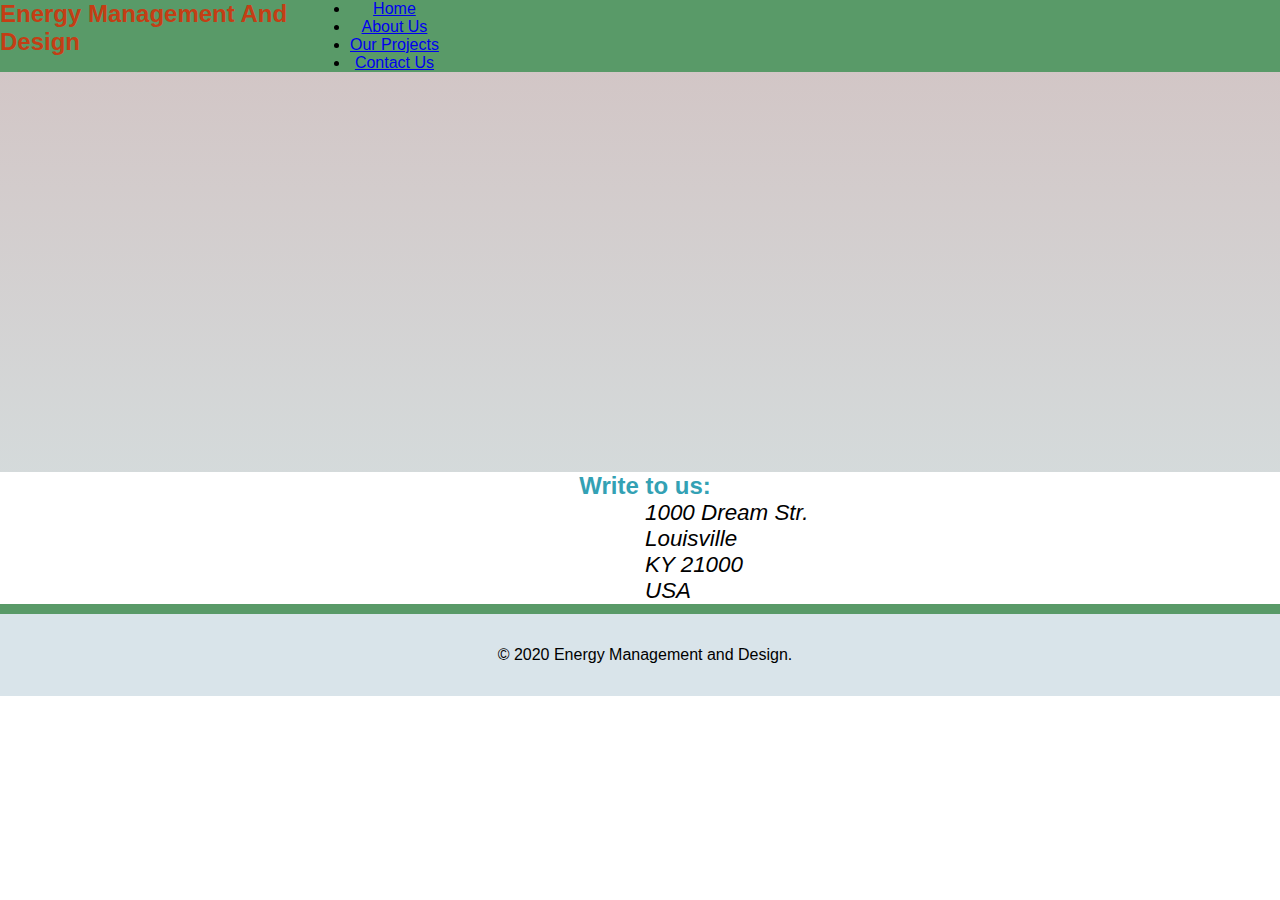
==== contact.html @ ebde5925 "implemented the hamburger menu" ====
<!DOCTYPE html>
<html lang="en">
  <head>
    <meta charset="UTF-8" />
    <meta name="viewport" content="width=device-width, initial-scale=1.0" />
  
    <link rel="stylesheet" href="css/normalize.min.css">
    <link rel="stylesheet" href="css/main.css">
    <link rel="stylesheet" href="css/flex.css">
    <title>Energy Management and Design</title>
  </head>
   
  <body>

    <div class="wrapper">
    <!-- header -->
    <div class="header-container  clearfix">
      
      <header class="main-header"> 
        <div class="logo">
           <h1>Energy Management And Design</h1> 
        </div>
        
        <a href="#" class="toggle-button">
          
        <ul class="nav">
          <li> <a href="index.html">Home</a></li>
          <li> <a href="#">About Us</a></li>
          <li> <a href="#">Our Projects</a></li>
          <li> <a href="contact.html">Contact Us</a></li>

        </ul>  
      </header>

    </div> 

    <div class="hero-image clearfix">
            
      <!-- <div class="hero-text">
        <h3>We are here for you!</h3>
        <p>Help us save the Planet!</p>
        <button class="btn-hero">Hire us</button>
      </div> -->
    
    </div> 
        <!-- /hero -->

    <section class="contact-us">

        <h2>Write to us:</h2>

        <address>
           
            1000 Dream Str. <br>
            Louisville <br>
            KY 21000 <br>
            USA    

        </address>

    </section>    
 

    


    <!-- footer -->
   
      <footer class="main-footer">
        <span>&copy; 2020 Energy Management and Design.</span>
      </footer>

    <!-- footer -->

  </div> <!-- wraper -->

      <script src="js/form.js"></script>
  </body>
</html>
---- css/main.css ----
* {
  margin: 0;
  padding: 0;
  box-sizing: border-box;
}
 
*, *:before, *:after {
  box-sizing: inherit;
} 


/* ================================= 
  Base Layout Styles
==================================== */


.wrapper {
  margin: 0 auto;
}



body {
  font-family: Helvetica, Helvetica Neue, Arial;
  text-align: center;
  /* color: #222; */
  /* background: #afa794; */
}

h1 {
  margin: 0;
  /* text-align: center; */
  color: rgb(196, 62, 21);
} 

h2 {
  color: #33a1b4;
  width: auto;

}

/* nav {
  box-sizing: border-box;
} */
/* .main-container {
  background-color: violet;
} */

.col2 {
  background-color: aliceblue;
  /* margin-right: 30px;
  width: auto;*/
}


/* ================================= 
  Navigation
==================================== */
/* .header-container {
  display: flex;

} */


.main-header {
  /* position: fixed; */

  background-color: #599a68;

/* z-index: 1000; */
  

}

.logo {
  /* max-width: 350px; */
  text-align: left;
}

.toggle-button {
  position: absolute;
  top: 2rem;
  right: 1rem;
  display: flex;
  flex-direction: column;
  justify-content: space-between;
  width: 50px;
  height: 40px;
  background-color: none;
  /* z-index: 2000; */
}

.toggle-button .bar {
  height: 10px;
  width: 100%;
  background-color: rgb(10, 8, 8);
  border-radius: 10px;
  z-index: 2000;
}

.navbar-links ul {
  width: 100%;
}

.navbar-links li {
 list-style-type: none; 
 
}

.navbar-links li a {
  display: block;
  text-decoration: none;
  color: white;
  padding: 1rem;
}

.navbar-links li:nth-child(4) {
  font-style: italic;
  /* margin-bottom: 5px; */
  }
  .navbar-links li:hover {
  background-color: #33a1b4;
  font-style: italic;
}

/* .navbar-links a {
 text-align: center; 
 text-decoration: none;
 font-weight: bold;
 }  */
 .main-header {
  display: flex;
  flex-direction: column;
}

.navbar-links {
  display: none;
}


.navbar-links.active {
  display: flex;
  flex-direction: column;
}

.navbar-links a:hover,
.navbar-links a:visited {
 
 color: white;
}

.navbar-links a:hover {
 text-decoration: none;

}

/* ================================= 
  The hero image 
==================================== */


.hero-image {
  background-image: linear-gradient(rgba(107, 67, 67, 0.3), rgba(42, 70, 73, 0.2)), url("../img/hero-img01.jpg");
  background-size: cover;
  position: relative;
  background-position: center;
  background-repeat: no-repeat;
  height: 400px;
   /* width: 100%; */
  
}

.hero-text {
  text-align: center;
  position: absolute;
  top: 50%;
  left: 50%;
  transform: translate(-50%, -50%);
  color: rgb(238, 231, 233);
}
h3 {
  font-size: 2em;
  font-weight: bold;
}

p {
  margin-top: 10px;
  margin-bottom: 10px;
}

.btn-hero {
  color: green;
}

/* ================================= 
  Form and Proj
==================================== */

img {
  width: 100%;
}

.form {
  
  /* padding: 10px 20px; */
  background: #d1dee2;
  border-radius: 8px;
}

.form li {
  list-style-type: none;
  /* margin: 10px 15px; */
  width: 100%;
}

.form li textarea {
  margin-top: 20px;

}

footer {
	padding: 2em 0;
	background: #d9e4ea;
}

.main-footer 
{
    border-top: 10px solid #599a68;
    text-align: center;
}


/*************************
   Contatc Form
*************************/
address {
  display: block;
  font-size: 1.4em;
  font-family: 'Lucida Sans', 'Lucida Sans Regular', 'Lucida Grande', 'Lucida Sans Unicode', Geneva, Verdana, sans-serif;  
  text-align: left;
  margin-left: 50%;
}


/*************************
Media Queries
*************************/

@media (min-width: 468px) {
  .wrapper {
    margin: 0 auto;
    width: 95%;
  }

  .toggle-button {
    display: none;
  }

  .logo {
    width: 30%;
  }

  .navbar-links li {
    margin-top: 15%;
    margin-left: 5px;
  }
  
  .col1 {
    /* display: flex;  */
    width: 49%;
  }

  .col2 {
    width: 47%;
  }

  h1 {
    font-size: 1.4em;
  }

  /* ul.nav {
   width: 67%;
  } */

  .navbar-links ul {
    width: 100%;
  }
  .navbar-links li {
    margin: auto;   
   
  }

} 
@media (min-width: 697px) {

  .wraper {
    width: 90%;
  }
  .logo {
    max-width: 350px;
    text-align: left;
  }

  h1 {
    font-size: 1.5em;
  }

  .navbar-links ul {
    /* display: block; */
    width: 100%;
    padding: 1rem;
  }
 
  .navbar-links a {
    padding: 15px 1%;
  }

  } 

  @media (min-width: 1100px) {
    .wrapper {
      width: 1290px;
    }

    .navbar-links,
    .navbar-links li {
        /* align-items: stretch; */
        justify-content: space-between;
      }
    
    
    }

/*************************
Clearfix
*************************/

.clearfix:before,
.clearfix:after {
  content: " ";
  display: table;
}

.clearfix:after {
  clear: both;
}

.clearfix {
  *zoom: 1;
}
---- css/flex.css ----
@media screen and (min-width: 468px) {
  .main-header{
 
     flex-direction: row;
      /* justify-content: space-between; */
      /* flex: 1 0 250px; */ 
   } 
  .logo,
  .navbar-links {
    display: flex;
    justify-content: space-between;
   }
  .logo {
    flex: 1;
  }
  .navbar-links {
    flex: 2;
  }

  .navbar-links ul,
  .navbar-links li {
    display: flex;
    /* flex-wrap: wrap; */
    justify-content: space-between;
  }
  .main-container {
    display: flex;
    justify-content: space-between;
  }
  
  .calc {
    display: flex;
    flex: 1 0 auto;
  }

}


@media screen and (min-width: 697px) {

 
  .col1 {
    flex: 2;
  }

} 

@media screen and (min-width: 1100px) {
 
  .navbar-links li {
      align-items: stretch;
      justify-content: space-between;
    }
}
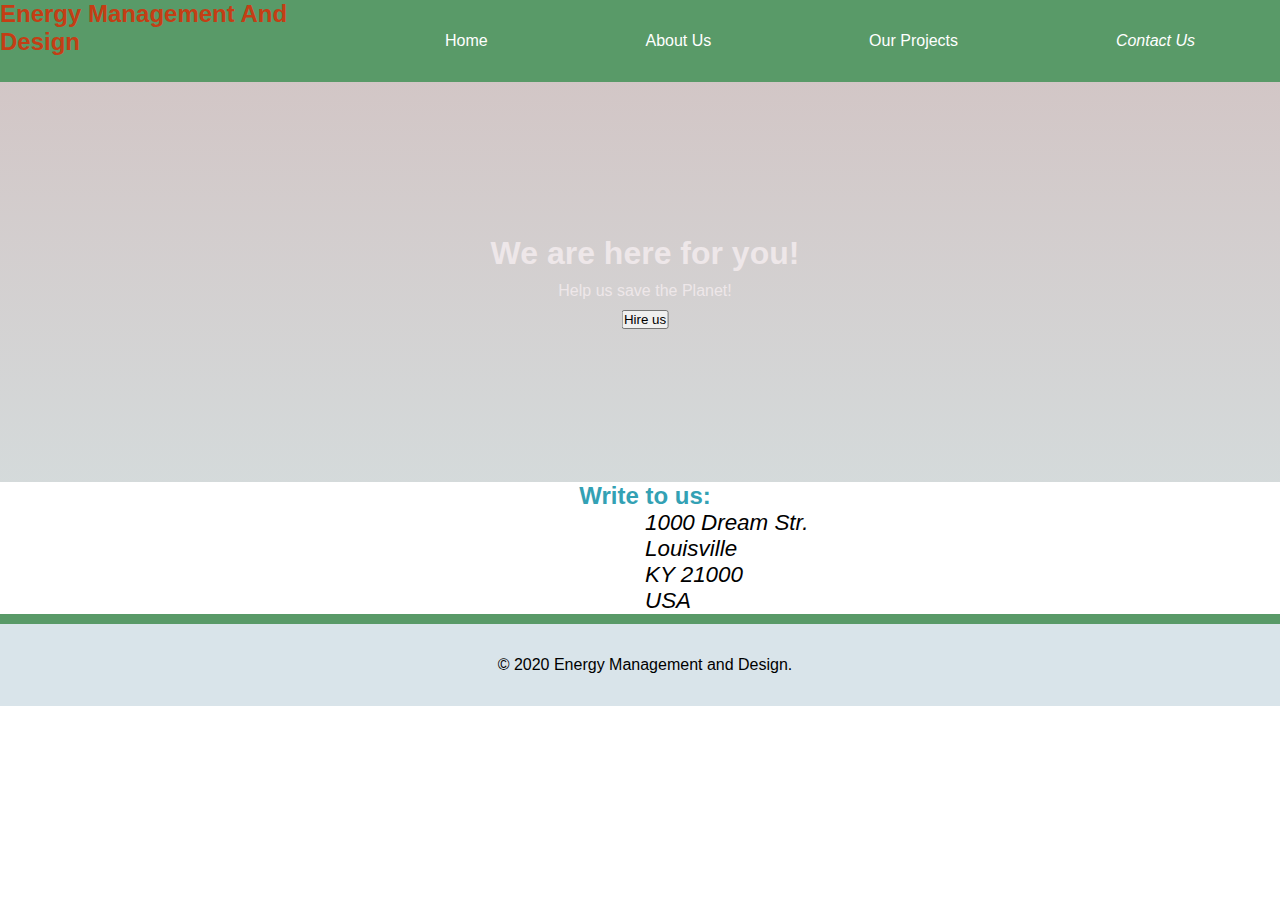
==== commit b7a7f3be: "added form verification" ====
--- a/contact.html
+++ b/contact.html
@@ -12,37 +12,44 @@
    
   <body>
 
+    
     <div class="wrapper">
-    <!-- header -->
-    <div class="header-container  clearfix">
+      <!-- header -->
+         <div class="header-container  clearfix">
+        
+          <header class="main-header"> 
+            <div class="logo">
+              <h1>Energy Management And Design</h1> 
+            </div>
+  
+              <a href="#" class="toggle-button">
+                <span class="bar"></span>
+                <span class="bar"></span>
+                <span class="bar"></span>
+              </a>
+  
+            <div class="navbar-links">
+              <ul>
+                <li> <a href="index.html">Home</a></li>
+                <li> <a href="#">About Us</a></li>
+                <li> <a href="#">Our Projects</a></li>
+                <li> <a href="contact.html">Contact Us</a></li>
+  
+              </ul> 
+          </div> 
+          </header>
+  
+        </div> 
+  
+      <div class="hero-image clearfix">
+              
+        <div class="hero-text">
+          <h3>We are here for you!</h3>
+          <p>Help us save the Planet!</p>
+          <a href="contact.html"><button>Hire us</button></a>
+        </div>
       
-      <header class="main-header"> 
-        <div class="logo">
-           <h1>Energy Management And Design</h1> 
-        </div>
-        
-        <a href="#" class="toggle-button">
-          
-        <ul class="nav">
-          <li> <a href="index.html">Home</a></li>
-          <li> <a href="#">About Us</a></li>
-          <li> <a href="#">Our Projects</a></li>
-          <li> <a href="contact.html">Contact Us</a></li>
-
-        </ul>  
-      </header>
-
-    </div> 
-
-    <div class="hero-image clearfix">
-            
-      <!-- <div class="hero-text">
-        <h3>We are here for you!</h3>
-        <p>Help us save the Planet!</p>
-        <button class="btn-hero">Hire us</button>
-      </div> -->
-    
-    </div> 
+      </div> 
         <!-- /hero -->
 
     <section class="contact-us">
--- a/css/main.css
+++ b/css/main.css
@@ -84,16 +84,16 @@
   display: flex;
   flex-direction: column;
   justify-content: space-between;
-  width: 50px;
-  height: 40px;
+  width: 40px;
+  height: 30px;
   background-color: none;
   /* z-index: 2000; */
 }
 
 .toggle-button .bar {
-  height: 10px;
+  height: 8px;
   width: 100%;
-  background-color: rgb(10, 8, 8);
+  background-color: rgb(53, 3, 3);
   border-radius: 10px;
   z-index: 2000;
 }
@@ -211,6 +211,7 @@
   list-style-type: none;
   /* margin: 10px 15px; */
   width: 100%;
+  margin-top: 0.8rem;
 }
 
 .form li textarea {
@@ -229,9 +230,17 @@
     text-align: center;
 }
 
+.required {
+  color: red;
+}
+
+.form input[id="poff"] {
+  color: #599a68;
+}
+
 
 /*************************
-   Contatc Form
+   Contact Form
 *************************/
 address {
   display: block;
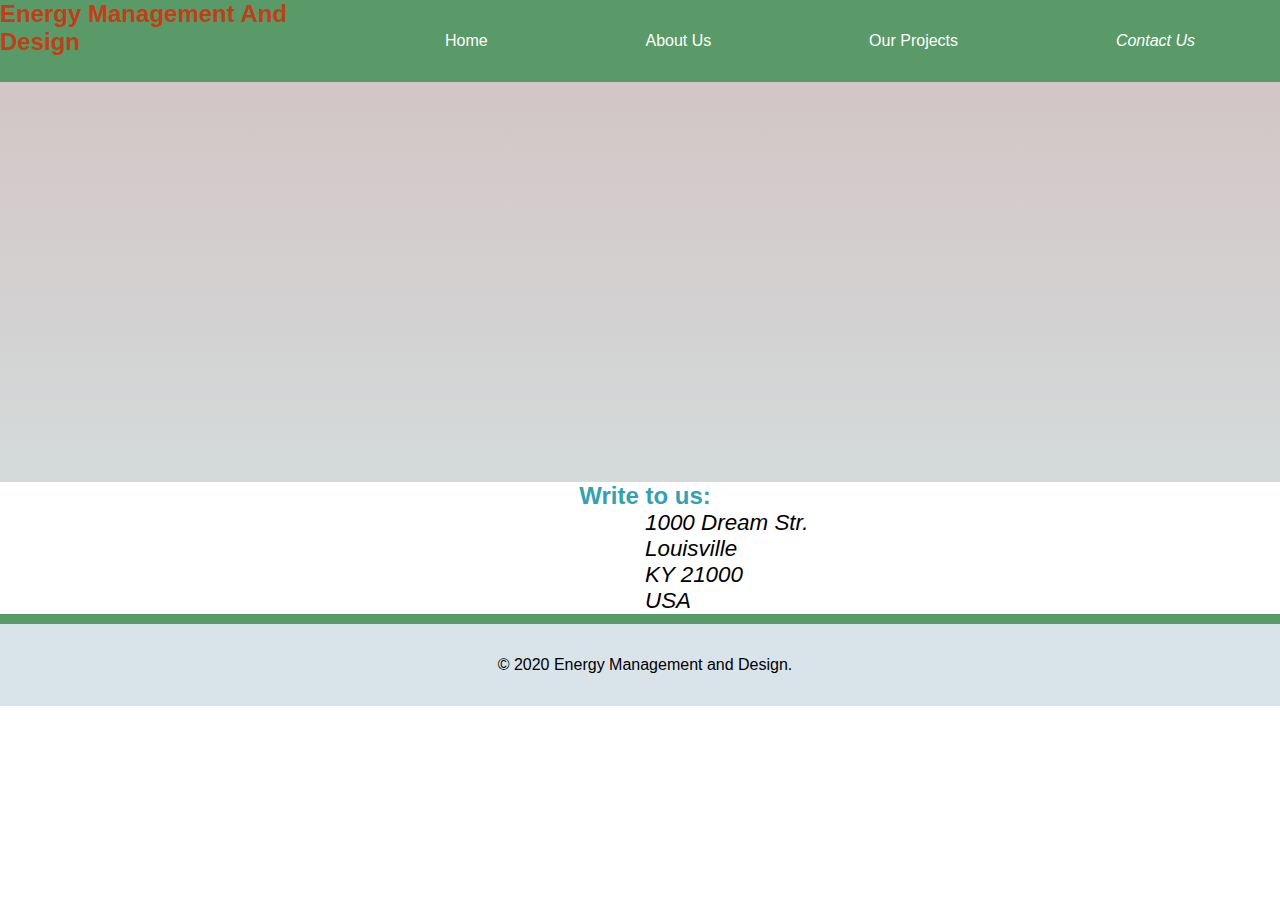
==== commit ee73bde8: "updated README and formatted the files" ====
--- a/contact.html
+++ b/contact.html
@@ -36,51 +36,48 @@
                 <li> <a href="contact.html">Contact Us</a></li>
   
               </ul> 
-          </div> 
+            </div> 
+            
           </header>
   
         </div> 
   
       <div class="hero-image clearfix">
               
-        <div class="hero-text">
-          <h3>We are here for you!</h3>
-          <p>Help us save the Planet!</p>
-          <a href="contact.html"><button>Hire us</button></a>
-        </div>
-      
+            
       </div> 
         <!-- /hero -->
 
-    <section class="contact-us">
+      <section class="contact-us">
 
-        <h2>Write to us:</h2>
+          <h2>Write to us:</h2>
 
-        <address>
-           
-            1000 Dream Str. <br>
-            Louisville <br>
-            KY 21000 <br>
-            USA    
+          <address>
+            
+              1000 Dream Str. <br>
+              Louisville <br>
+              KY 21000 <br>
+              USA    
 
-        </address>
+          </address>
 
-    </section>    
+      </section>    
  
-
-    
-
-
     <!-- footer -->
    
       <footer class="main-footer">
         <span>&copy; 2020 Energy Management and Design.</span>
-      </footer>
+      </footer> <!-- /footer -->
 
-    <!-- footer -->
+    </div> <!-- wraper -->
 
-  </div> <!-- wraper -->
+    <script type="text/javascript">
+      const toggleButton = document.getElementsByClassName('toggle-button')[0]
+      const navbarLinks = document.getElementsByClassName('navbar-links')[0]
+      toggleButton.addEventListener('click', () => {
+        navbarLinks.classList.toggle('active')
+      })
+    </script>  
 
-      <script src="js/form.js"></script>
   </body>
 </html>
--- a/css/main.css
+++ b/css/main.css
@@ -3,10 +3,12 @@
   padding: 0;
   box-sizing: border-box;
 }
- 
-*, *:before, *:after {
+
+*,
+*:before,
+*:after {
   box-sizing: inherit;
-} 
+}
 
 
 /* ================================= 
@@ -23,15 +25,12 @@
 body {
   font-family: Helvetica, Helvetica Neue, Arial;
   text-align: center;
-  /* color: #222; */
-  /* background: #afa794; */
 }
 
 h1 {
   margin: 0;
-  /* text-align: center; */
   color: rgb(196, 62, 21);
-} 
+}
 
 h2 {
   color: #33a1b4;
@@ -39,41 +38,23 @@
 
 }
 
-/* nav {
-  box-sizing: border-box;
-} */
-/* .main-container {
-  background-color: violet;
-} */
 
 .col2 {
   background-color: aliceblue;
-  /* margin-right: 30px;
-  width: auto;*/
 }
 
 
 /* ================================= 
   Navigation
 ==================================== */
-/* .header-container {
-  display: flex;
-
-} */
-
 
 .main-header {
-  /* position: fixed; */
 
   background-color: #599a68;
 
-/* z-index: 1000; */
-  
-
 }
 
 .logo {
-  /* max-width: 350px; */
   text-align: left;
 }
 
@@ -87,7 +68,6 @@
   width: 40px;
   height: 30px;
   background-color: none;
-  /* z-index: 2000; */
 }
 
 .toggle-button .bar {
@@ -103,8 +83,8 @@
 }
 
 .navbar-links li {
- list-style-type: none; 
- 
+  list-style-type: none;
+
 }
 
 .navbar-links li a {
@@ -117,18 +97,14 @@
 .navbar-links li:nth-child(4) {
   font-style: italic;
   /* margin-bottom: 5px; */
-  }
-  .navbar-links li:hover {
+}
+
+.navbar-links li:hover {
   background-color: #33a1b4;
   font-style: italic;
 }
 
-/* .navbar-links a {
- text-align: center; 
- text-decoration: none;
- font-weight: bold;
- }  */
- .main-header {
+.main-header {
   display: flex;
   flex-direction: column;
 }
@@ -145,12 +121,12 @@
 
 .navbar-links a:hover,
 .navbar-links a:visited {
- 
- color: white;
+
+  color: white;
 }
 
 .navbar-links a:hover {
- text-decoration: none;
+  text-decoration: none;
 
 }
 
@@ -166,8 +142,8 @@
   background-position: center;
   background-repeat: no-repeat;
   height: 400px;
-   /* width: 100%; */
-  
+  /* width: 100%; */
+
 }
 
 .hero-text {
@@ -178,6 +154,7 @@
   transform: translate(-50%, -50%);
   color: rgb(238, 231, 233);
 }
+
 h3 {
   font-size: 2em;
   font-weight: bold;
@@ -201,7 +178,7 @@
 }
 
 .form {
-  
+
   /* padding: 10px 20px; */
   background: #d1dee2;
   border-radius: 8px;
@@ -220,14 +197,13 @@
 }
 
 footer {
-	padding: 2em 0;
-	background: #d9e4ea;
-}
-
-.main-footer 
-{
-    border-top: 10px solid #599a68;
-    text-align: center;
+  padding: 2em 0;
+  background: #d9e4ea;
+}
+
+.main-footer {
+  border-top: 10px solid #599a68;
+  text-align: center;
 }
 
 .required {
@@ -245,7 +221,7 @@
 address {
   display: block;
   font-size: 1.4em;
-  font-family: 'Lucida Sans', 'Lucida Sans Regular', 'Lucida Grande', 'Lucida Sans Unicode', Geneva, Verdana, sans-serif;  
+  font-family: 'Lucida Sans', 'Lucida Sans Regular', 'Lucida Grande', 'Lucida Sans Unicode', Geneva, Verdana, sans-serif;
   text-align: left;
   margin-left: 50%;
 }
@@ -273,7 +249,7 @@
     margin-top: 15%;
     margin-left: 5px;
   }
-  
+
   .col1 {
     /* display: flex;  */
     width: 49%;
@@ -287,24 +263,23 @@
     font-size: 1.4em;
   }
 
-  /* ul.nav {
-   width: 67%;
-  } */
-
   .navbar-links ul {
     width: 100%;
   }
+
   .navbar-links li {
-    margin: auto;   
-   
-  }
-
-} 
+    margin: auto;
+
+  }
+
+}
+
 @media (min-width: 697px) {
 
   .wraper {
     width: 90%;
   }
+
   .logo {
     max-width: 350px;
     text-align: left;
@@ -319,26 +294,26 @@
     width: 100%;
     padding: 1rem;
   }
- 
+
   .navbar-links a {
     padding: 15px 1%;
   }
 
-  } 
-
-  @media (min-width: 1100px) {
-    .wrapper {
-      width: 1290px;
-    }
-
-    .navbar-links,
-    .navbar-links li {
-        /* align-items: stretch; */
-        justify-content: space-between;
-      }
-    
-    
-    }
+}
+
+@media (min-width: 1100px) {
+  .wrapper {
+    width: 1290px;
+  }
+
+  .navbar-links,
+  .navbar-links li {
+    /* align-items: stretch; */
+    justify-content: space-between;
+  }
+
+
+}
 
 /*************************
 Clearfix
@@ -356,4 +331,4 @@
 
 .clearfix {
   *zoom: 1;
-}
+}